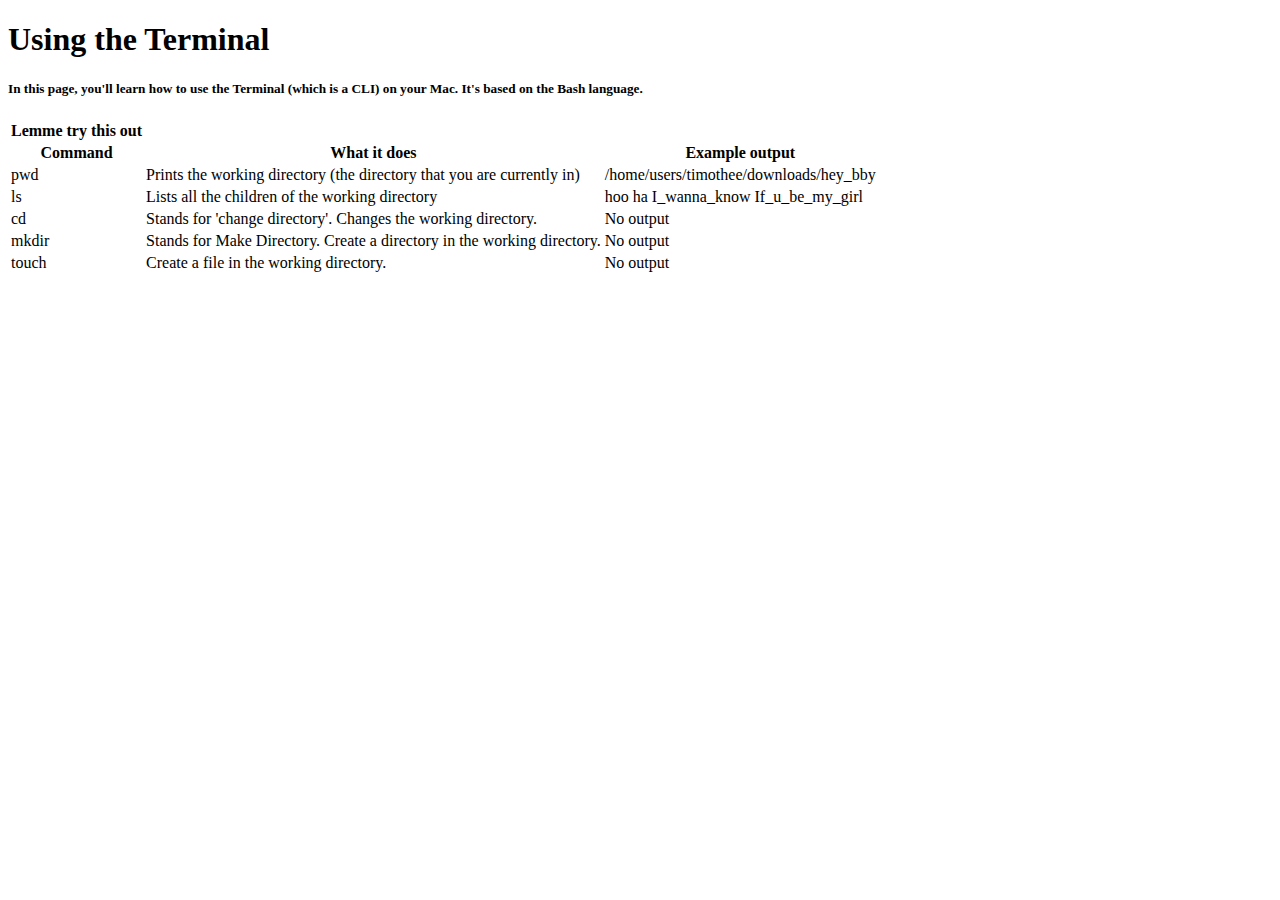
==== terminal.html @ 70ac3394 "Create terminal.html" ====
<!DOCTYPE html>
<html lang="en">
<head>
    <meta charset="UTF-8">
    <meta name="viewport" content="width=device-width, initial-scale=1.0">
    <title>Document</title>
    <link rel="stylesheet" href="styles.css">
</head>
<body>
    <h1>Using the Terminal</h1>
    <h5>In this page, you'll learn how to use the Terminal (which is a CLI) on your Mac. It's based on the Bash language.</h5>
    <table>
        <thead>
           <tr>
            <th>Lemme try this out</th>
            </tr> 
        </thead>
        <tbody>
            <tr>
                <th>Command</th>
                <th>What it does</th>
                <th>Example output</th>
            </tr>
            <tr>
                <td>pwd</td>
                <td>Prints the working directory (the directory that you are currently in)</td>
                <td>/home/users/timothee/downloads/hey_bby</td>
            </tr>
            <tr>
                <td>ls</td>
                <td>Lists all the children of the working directory</td>
                <td>hoo ha I_wanna_know If_u_be_my_girl</td>
            </tr>
            <tr>
                <td>cd</td>
                <td>Stands for 'change directory'. Changes the working directory.</td>
                <td>No output</td>
            </tr>
            <tr>
                <td>mkdir</td>
                <td>Stands for Make Directory. Create a directory in the working directory.</td>
                <td>No output</td>
            </tr>
            <tr>
                <td>touch</td>
                <td>Create a file in the working directory.</td>
                <td>No output</td>
            </tr>
        </tbody>
    </table>
</body>
</html>
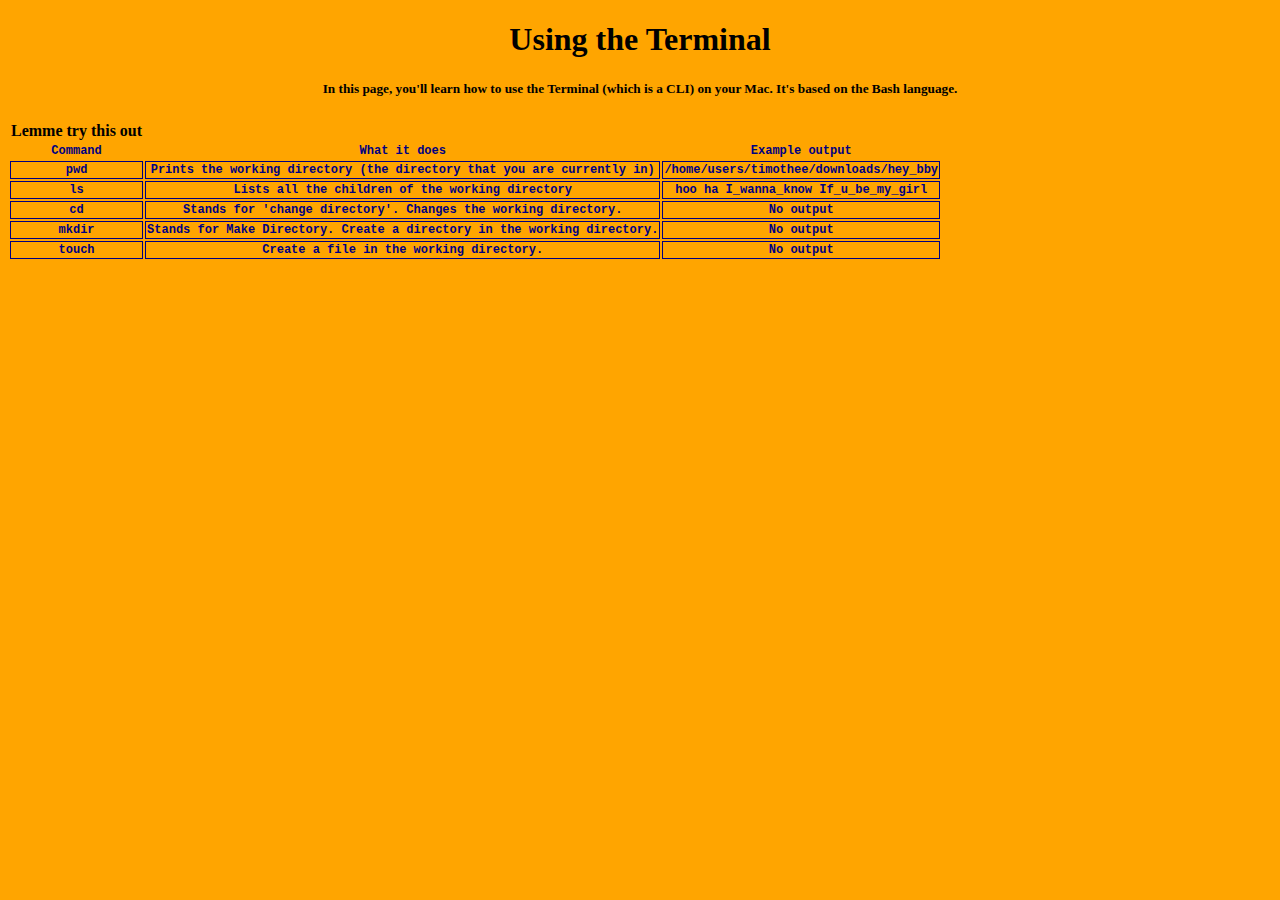
==== commit c1583288: "Update terminal.html" ====
--- a/terminal.html
+++ b/terminal.html
@@ -4,7 +4,7 @@
     <meta charset="UTF-8">
     <meta name="viewport" content="width=device-width, initial-scale=1.0">
     <title>Document</title>
-    <link rel="stylesheet" href="styles.css">
+    <link rel="stylesheet" href="style.css">
 </head>
 <body>
     <h1>Using the Terminal</h1>
--- a/style.css
+++ b/style.css
@@ -0,0 +1,16 @@
+body {
+    background-color: orange;
+    text-align: center;
+    font-family: 'Times New Roman', Times, serif;
+}
+
+tbody {
+    font-weight: 700;
+    color: navy;
+    font-family: 'Courier New', Courier, monospace;
+    font-size: 12px;
+}
+
+table tbody td {
+    border: 1px solid;
+}
